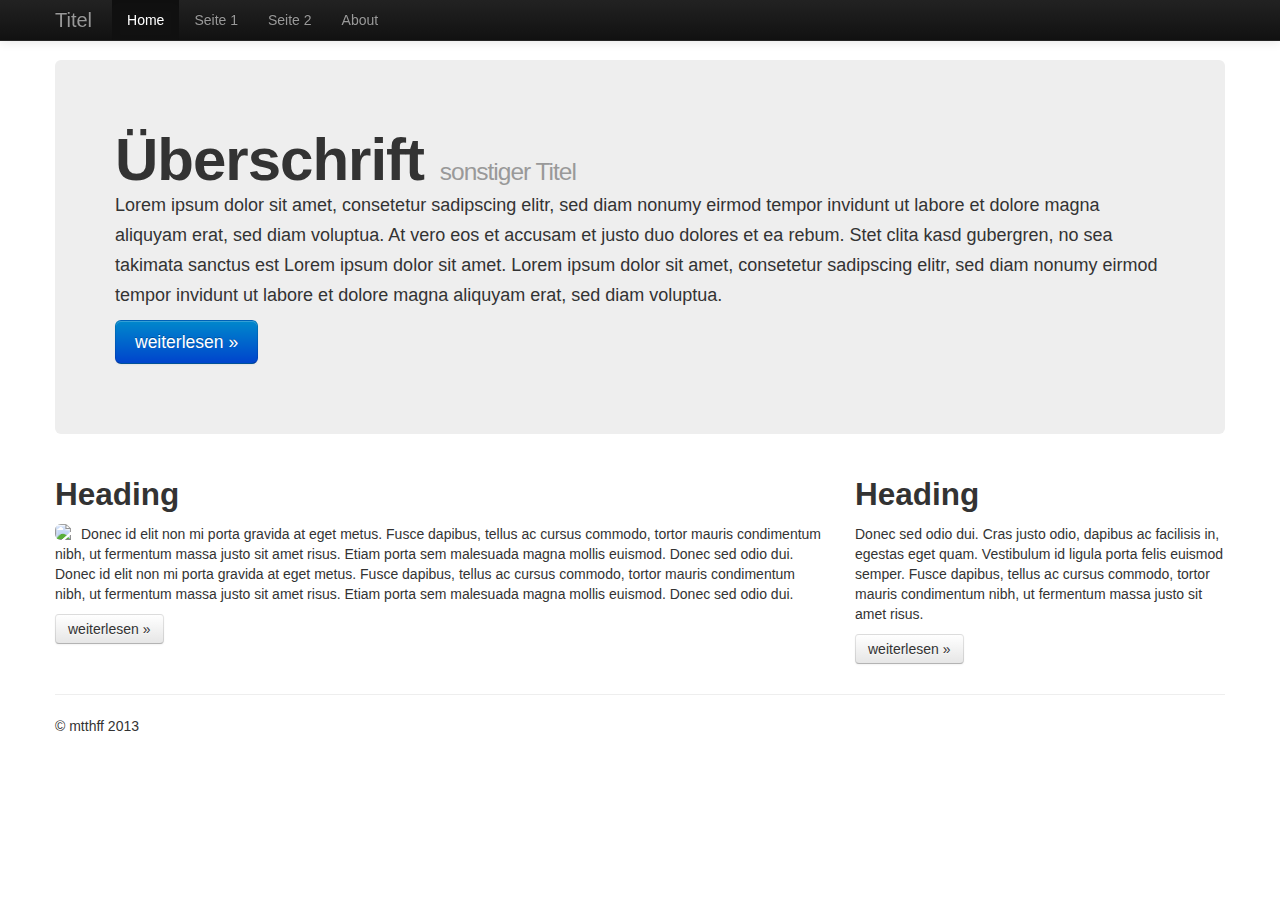
==== index.html @ c739a26f "fist commit" ====
<!DOCTYPE html>
<html lang="en">
  <head>
    <meta charset="utf-8">
    <title>Project-Title</title>
    <meta name="viewport" content="width=device-width, initial-scale=1.0">
    <meta name="description" content="">
    <meta name="author" content="">

    <!-- Le styles -->
    <link href="css/bootstrap.css" rel="stylesheet">
    <style type="text/css">
      body {
        padding-top: 60px;
        padding-bottom: 40px;
      }
    </style>
    <link href="css/bootstrap-responsive.css" rel="stylesheet">

    <!-- HTML5 shim, for IE6-8 support of HTML5 elements -->
    <!--[if lt IE 9]>
      <script src="../assets/js/html5shiv.js"></script>
    <![endif]-->

  </head>

  <body>

    <div class="navbar navbar-inverse navbar-fixed-top">
      <div class="navbar-inner">
        <div class="container">
          <button type="button" class="btn btn-navbar" data-toggle="collapse" data-target=".nav-collapse">
            <span class="icon-bar"></span>
            <span class="icon-bar"></span>
            <span class="icon-bar"></span>
          </button>

          <a class="brand" href="index.html">Titel</a>
          <div class="nav-collapse collapse">
            <ul class="nav">
              <li class="active"><a href="index.html">Home</a></li>
              <li><a href="#">Seite 1</a></li>
              <li><a href="#">Seite 2</a></li>
              <li><a href="about.html">About</a></li>			  
            </ul>
          </div><!--/.nav-collapse -->
        </div>
      </div>
    </div>

    <div class="container">

      <!-- Oberste marketing Botschaft -->
      <div class="hero-unit">
        <h1>Überschrift <small> sonstiger Titel</small></h1>
        <p>Lorem ipsum dolor sit amet, consetetur sadipscing elitr, sed diam nonumy eirmod tempor invidunt ut labore et dolore magna aliquyam erat, sed diam voluptua. At vero eos et accusam et justo duo dolores et ea rebum. Stet clita kasd gubergren, no sea takimata sanctus est Lorem ipsum dolor sit amet. Lorem ipsum dolor sit amet, consetetur sadipscing elitr, sed diam nonumy eirmod tempor invidunt ut labore et dolore magna aliquyam erat, sed diam voluptua. </p>
        <p><a href="#" class="btn btn-primary btn-large">weiterlesen &raquo;</a></p>

      </div>

      <!-- Example row of columns -->
      <div class="row">
        <div class="span8">
          <h2>Heading</h2>
        <a href="#">
			<img src="http://placehold.it/120x120" style="float:left; padding-right: 10px" class="img-rounded"/>
		</a>  
		<p>Donec id elit non mi porta gravida at eget metus. Fusce dapibus, tellus ac cursus commodo, tortor mauris condimentum nibh, ut fermentum massa justo sit amet risus. Etiam porta sem malesuada magna mollis euismod. Donec sed odio dui. Donec id elit non mi porta gravida at eget metus. Fusce dapibus, tellus ac cursus commodo, tortor mauris condimentum nibh, ut fermentum massa justo sit amet risus. Etiam porta sem malesuada magna mollis euismod. Donec sed odio dui.</p>
          <p><a class="btn" href="#">weiterlesen &raquo;</a></p>
        </div>

        <div class="span4">
          <h2>Heading</h2>
          <p>Donec sed odio dui. Cras justo odio, dapibus ac facilisis in, egestas eget quam. Vestibulum id ligula porta felis euismod semper. Fusce dapibus, tellus ac cursus commodo, tortor mauris condimentum nibh, ut fermentum massa justo sit amet risus.</p>
          <p><a class="btn" href="#">weiterlesen &raquo;</a></p>
        </div>
      </div>

      <hr>

      <footer>
        <p>&copy; mtthff 2013</p>
      </footer>

    </div> <!-- /container -->

    <!-- Le javascript
    ================================================== -->
    <!-- Placed at the end of the document so the pages load faster -->
    <script src="js/jquery-2.0.0.min.js"></script>
    <script src="js/bootstrap.min.js"></script>

  </body>
</html>
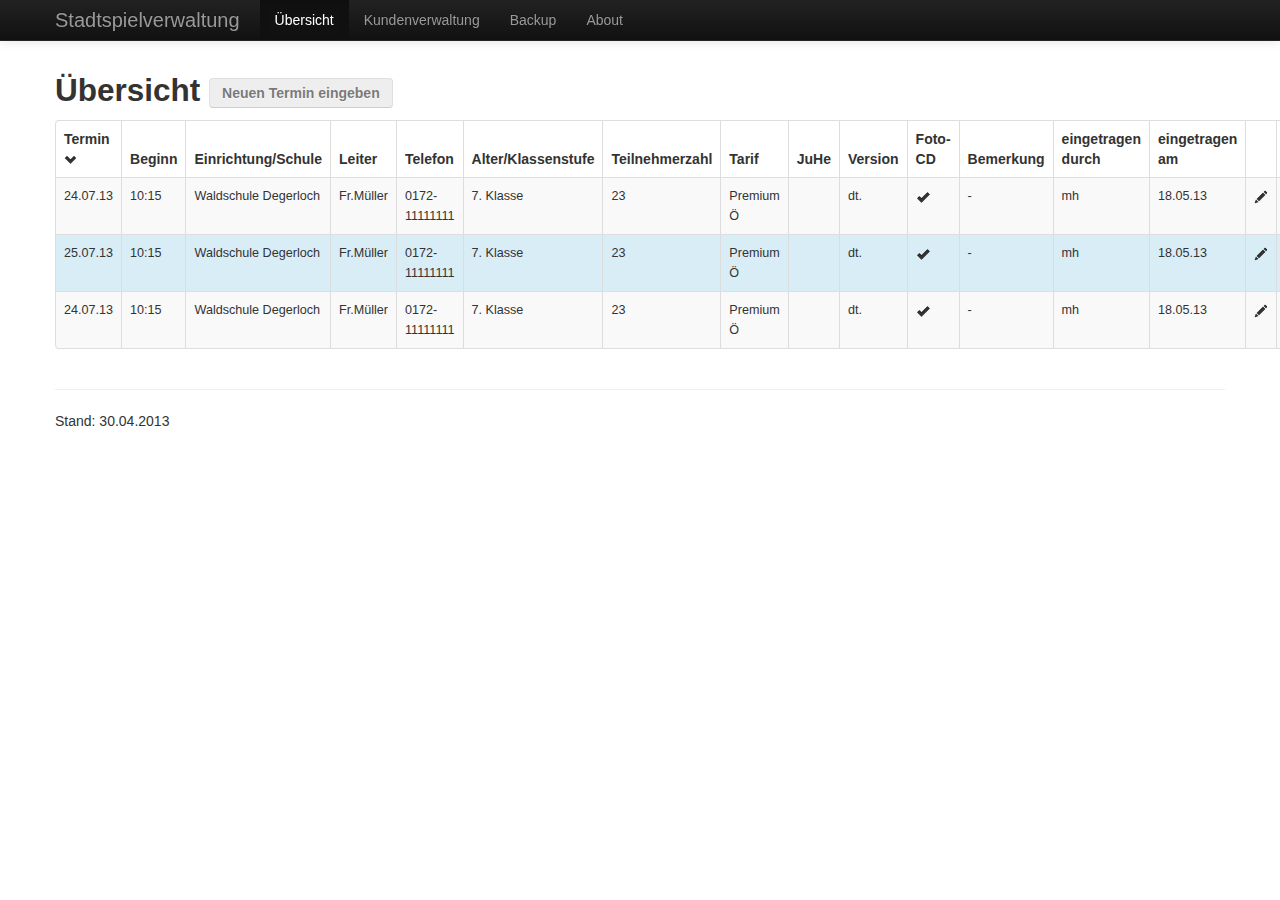
==== commit e177e66a: "Mit Entwurf für Uebersicht" ====
--- a/index.html
+++ b/index.html
@@ -1,5 +1,5 @@
 <!DOCTYPE html>
-<html lang="en">
+<html lang="de">
   <head>
     <meta charset="utf-8">
     <title>Project-Title</title>
@@ -35,12 +35,12 @@
             <span class="icon-bar"></span>
           </button>
 
-          <a class="brand" href="index.html">Titel</a>
+          <a class="brand" href="index.html">Stadtspielverwaltung</a>
           <div class="nav-collapse collapse">
             <ul class="nav">
-              <li class="active"><a href="index.html">Home</a></li>
-              <li><a href="#">Seite 1</a></li>
-              <li><a href="#">Seite 2</a></li>
+              <li class="active"><a href="index.html">Übersicht</a></li>
+              <li><a href="#">Kundenverwaltung</a></li>
+              <li><a href="#">Backup</a></li>
               <li><a href="about.html">About</a></li>			  
             </ul>
           </div><!--/.nav-collapse -->
@@ -50,36 +50,95 @@
 
     <div class="container">
 
-      <!-- Oberste marketing Botschaft -->
-      <div class="hero-unit">
-        <h1>Überschrift <small> sonstiger Titel</small></h1>
-        <p>Lorem ipsum dolor sit amet, consetetur sadipscing elitr, sed diam nonumy eirmod tempor invidunt ut labore et dolore magna aliquyam erat, sed diam voluptua. At vero eos et accusam et justo duo dolores et ea rebum. Stet clita kasd gubergren, no sea takimata sanctus est Lorem ipsum dolor sit amet. Lorem ipsum dolor sit amet, consetetur sadipscing elitr, sed diam nonumy eirmod tempor invidunt ut labore et dolore magna aliquyam erat, sed diam voluptua. </p>
-        <p><a href="#" class="btn btn-primary btn-large">weiterlesen &raquo;</a></p>
-
-      </div>
-
-      <!-- Example row of columns -->
+        <!-- Example row of columns -->
       <div class="row">
-        <div class="span8">
-          <h2>Heading</h2>
-        <a href="#">
-			<img src="http://placehold.it/120x120" style="float:left; padding-right: 10px" class="img-rounded"/>
-		</a>  
-		<p>Donec id elit non mi porta gravida at eget metus. Fusce dapibus, tellus ac cursus commodo, tortor mauris condimentum nibh, ut fermentum massa justo sit amet risus. Etiam porta sem malesuada magna mollis euismod. Donec sed odio dui. Donec id elit non mi porta gravida at eget metus. Fusce dapibus, tellus ac cursus commodo, tortor mauris condimentum nibh, ut fermentum massa justo sit amet risus. Etiam porta sem malesuada magna mollis euismod. Donec sed odio dui.</p>
-          <p><a class="btn" href="#">weiterlesen &raquo;</a></p>
-        </div>
-
-        <div class="span4">
-          <h2>Heading</h2>
-          <p>Donec sed odio dui. Cras justo odio, dapibus ac facilisis in, egestas eget quam. Vestibulum id ligula porta felis euismod semper. Fusce dapibus, tellus ac cursus commodo, tortor mauris condimentum nibh, ut fermentum massa justo sit amet risus.</p>
-          <p><a class="btn" href="#">weiterlesen &raquo;</a></p>
+        <div class="span12">
+          <h2>Übersicht <a href="#" class="btn btn disabled">Neuen Termin eingeben</a></h2>
+          <table class="table table-striped table-bordered">
+            <thead>
+                <tr>
+                    <th>Termin<i class="icon-chevron-down"></i></th>
+                    <th>Beginn</th>
+                    <th>Einrichtung/Schule</th>
+                    <th>Leiter</th>
+                    <th>Telefon</th>
+                    <th>Alter/Klassenstufe</th>
+                    <th>Teilnehmerzahl</th>
+                    <th>Tarif</th>
+                    <th>JuHe</th>
+                    <th>Version</th>
+                    <th>Foto-CD</th>
+                    <th>Bemerkung</th>                    
+                    <th>eingetragen durch</th>
+                    <th>eingetragen am</th>
+                    <th></th>
+                    <th></th>                    
+                </tr>
+            </thead>
+            <tbody style="font-size:.9em">
+                <tr>
+                    <td>24.07.13</td>
+                    <td>10:15</td>
+                    <td>Waldschule Degerloch</td>
+                    <td>Fr.Müller</td>
+                    <td>0172-11111111</td>
+                    <td>7. Klasse</td>
+                    <td>23</td>
+                    <td>Premium Ö</td>
+                    <td></td>
+                    <td>dt.</td>
+                    <td><i class="icon-ok"></td>
+                    <td>-</td>
+                    <td>mh</td>
+                    <td>18.05.13</td>
+                    <td><i class="icon-pencil"></i></td>
+                    <td><i class="icon-trash"></i></td>                    
+                </tr>
+                <tr class="info">
+                    <td>25.07.13</td>
+                    <td>10:15</td>
+                    <td>Waldschule Degerloch</td>
+                    <td>Fr.Müller</td>
+                    <td>0172-11111111</td>
+                    <td>7. Klasse</td>
+                    <td>23</td>
+                    <td>Premium Ö</td>
+                    <td></td>
+                    <td>dt.</td>
+                    <td><i class="icon-ok"></td>
+                    <td>-</td>
+                    <td>mh</td>
+                    <td>18.05.13</td>
+                    <td><i class="icon-pencil"></i></td>
+                    <td><i class="icon-trash"></i></td>                    
+                </tr>
+                <tr>
+                    <td>24.07.13</td>
+                    <td>10:15</td>
+                    <td>Waldschule Degerloch</td>
+                    <td>Fr.Müller</td>
+                    <td>0172-11111111</td>
+                    <td>7. Klasse</td>
+                    <td>23</td>
+                    <td>Premium Ö</td>
+                    <td></td>
+                    <td>dt.</td>
+                    <td><i class="icon-ok"></td>
+                    <td>-</td>
+                    <td>mh</td>
+                    <td>18.05.13</td>
+                    <td><i class="icon-pencil"></i></td>
+                    <td><i class="icon-trash"></i></td>                    
+                </tr>                
+            </tbody>
+          </table>        
         </div>
       </div>
 
       <hr>
 
       <footer>
-        <p>&copy; mtthff 2013</p>
+        <p>Stand: 30.04.2013</p>
       </footer>
 
     </div> <!-- /container -->
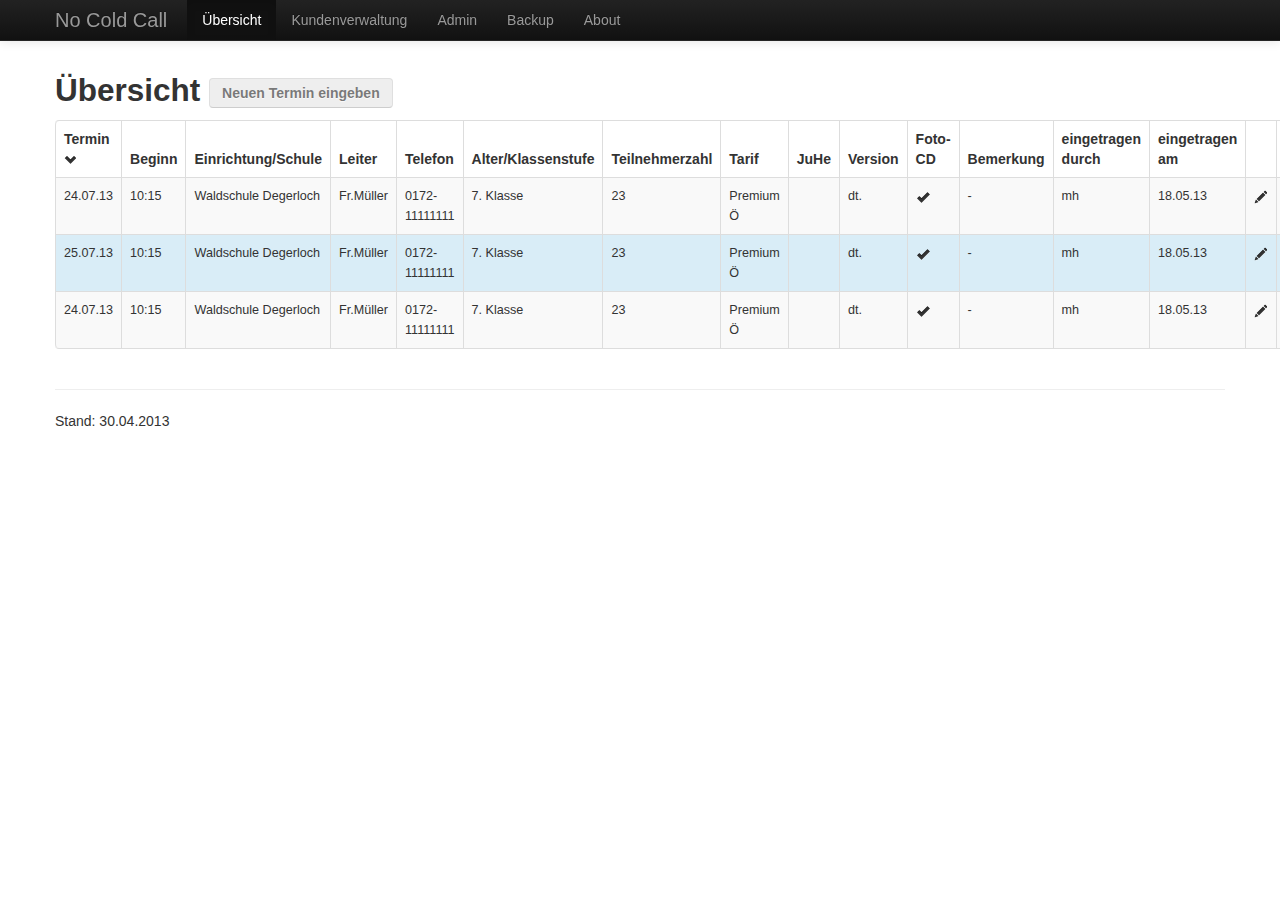
==== commit 393d602a: "Nochmals den Projektnamen geaendert" ====
--- a/index.html
+++ b/index.html
@@ -2,7 +2,7 @@
 <html lang="de">
   <head>
     <meta charset="utf-8">
-    <title>Project-Title</title>
+    <title>No Cold Call</title>
     <meta name="viewport" content="width=device-width, initial-scale=1.0">
     <meta name="description" content="">
     <meta name="author" content="">
@@ -35,11 +35,12 @@
             <span class="icon-bar"></span>
           </button>
 
-          <a class="brand" href="index.html">Stadtspielverwaltung</a>
+          <a class="brand" href="index.html">No Cold Call</a>
           <div class="nav-collapse collapse">
             <ul class="nav">
               <li class="active"><a href="index.html">Übersicht</a></li>
               <li><a href="#">Kundenverwaltung</a></li>
+              <li><a href="#">Admin</a></li>
               <li><a href="#">Backup</a></li>
               <li><a href="about.html">About</a></li>			  
             </ul>
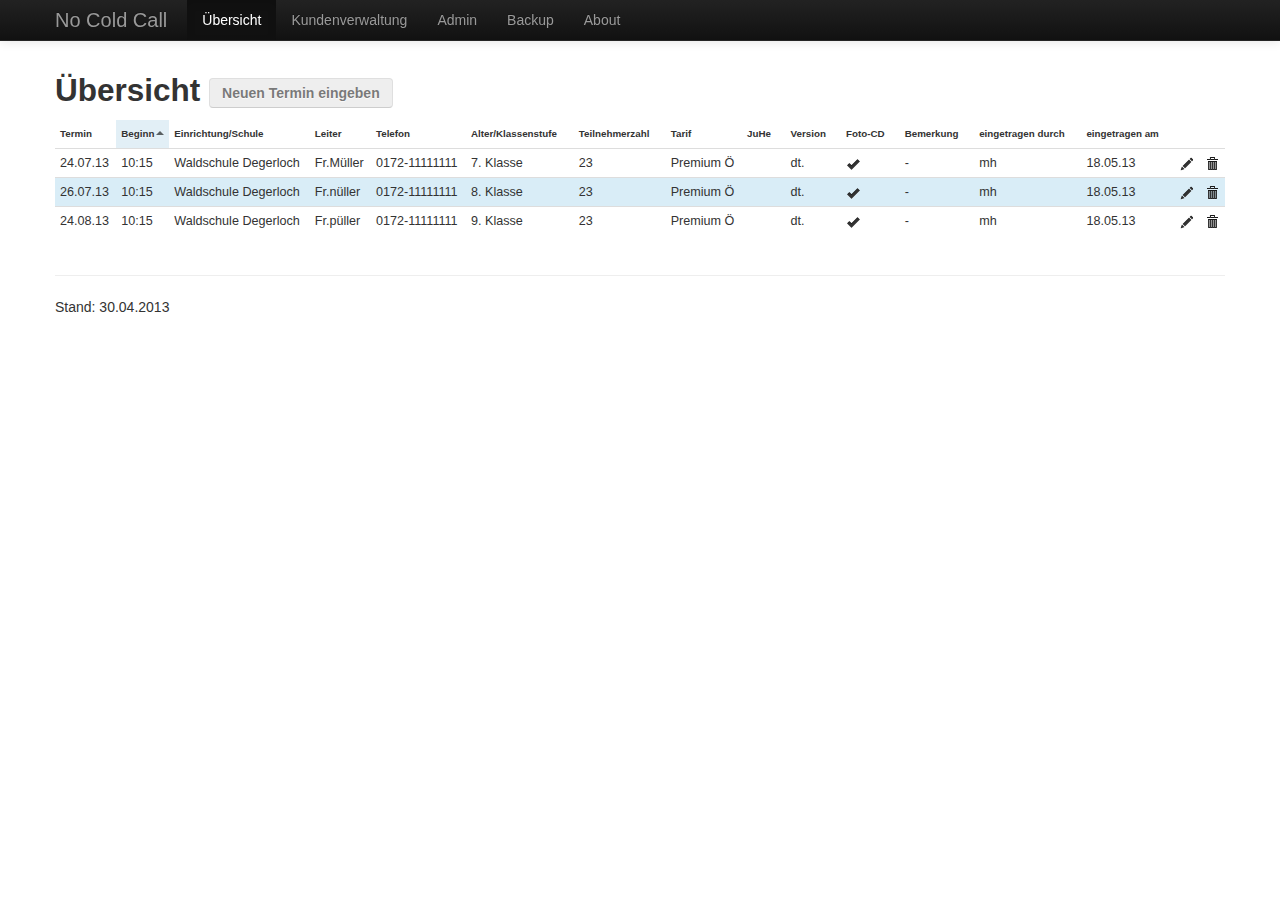
==== commit 67292b8a: "Datenbank erstellt, Tabelle sortable, Doku" ====
--- a/index.html
+++ b/index.html
@@ -9,6 +9,7 @@
 
     <!-- Le styles -->
     <link href="css/bootstrap.css" rel="stylesheet">
+    <link href="css/style.css" rel="stylesheet">
     <style type="text/css">
       body {
         padding-top: 60px;
@@ -55,10 +56,11 @@
       <div class="row">
         <div class="span12">
           <h2>Übersicht <a href="#" class="btn btn disabled">Neuen Termin eingeben</a></h2>
-          <table class="table table-striped table-bordered">
+          <table class="table table-hover table-condensed tablesorter" id="sortTable">
+
             <thead>
                 <tr>
-                    <th>Termin<i class="icon-chevron-down"></i></th>
+                    <th>Termin</th>
                     <th>Beginn</th>
                     <th>Einrichtung/Schule</th>
                     <th>Leiter</th>
@@ -96,12 +98,12 @@
                     <td><i class="icon-trash"></i></td>                    
                 </tr>
                 <tr class="info">
-                    <td>25.07.13</td>
+                    <td>26.07.13</td>
                     <td>10:15</td>
                     <td>Waldschule Degerloch</td>
-                    <td>Fr.Müller</td>
+                    <td>Fr.nüller</td>
                     <td>0172-11111111</td>
-                    <td>7. Klasse</td>
+                    <td>8. Klasse</td>
                     <td>23</td>
                     <td>Premium Ö</td>
                     <td></td>
@@ -114,12 +116,12 @@
                     <td><i class="icon-trash"></i></td>                    
                 </tr>
                 <tr>
-                    <td>24.07.13</td>
+                    <td>24.08.13</td>
                     <td>10:15</td>
                     <td>Waldschule Degerloch</td>
-                    <td>Fr.Müller</td>
+                    <td>Fr.püller</td>
                     <td>0172-11111111</td>
-                    <td>7. Klasse</td>
+                    <td>9. Klasse</td>
                     <td>23</td>
                     <td>Premium Ö</td>
                     <td></td>
@@ -132,7 +134,7 @@
                     <td><i class="icon-trash"></i></td>                    
                 </tr>                
             </tbody>
-          </table>        
+          </table>    
         </div>
       </div>
 
@@ -148,7 +150,9 @@
     ================================================== -->
     <!-- Placed at the end of the document so the pages load faster -->
     <script src="js/jquery-2.0.0.min.js"></script>
+    <script src="js/jquery.tablesorter.min.js"></script>
     <script src="js/bootstrap.min.js"></script>
+    <script src="js/index.js"></script>
 
   </body>
 </html>
--- a/css/style.css
+++ b/css/style.css
@@ -0,0 +1,34 @@
+table .header {
+    cursor: pointer;
+}
+table .header:after {
+    border-color: #000000 transparent;
+    border-style: solid;
+    border-width: 0 4px 4px;
+    content: "";
+    float: right;
+    margin-top: 7px;
+    visibility: hidden;
+}
+table .headerSortUp, table .headerSortDown {
+    background-color: rgba(141, 192, 219, 0.25);
+    text-shadow: 0 1px 1px rgba(255, 255, 255, 0.75);
+}
+table .header:hover:after {
+    visibility: visible;
+}
+table .headerSortDown:after, table .headerSortDown:hover:after {
+    opacity: 0.6;
+    visibility: visible;
+}
+table .headerSortUp:after {
+    border-color: #000000 transparent -moz-use-text-color;
+    border-style: solid solid none;
+    border-width: 4px 4px medium;
+    box-shadow: none;
+    opacity: 0.6;
+    visibility: visible;
+}
+th{
+    font-size: .7em;
+}